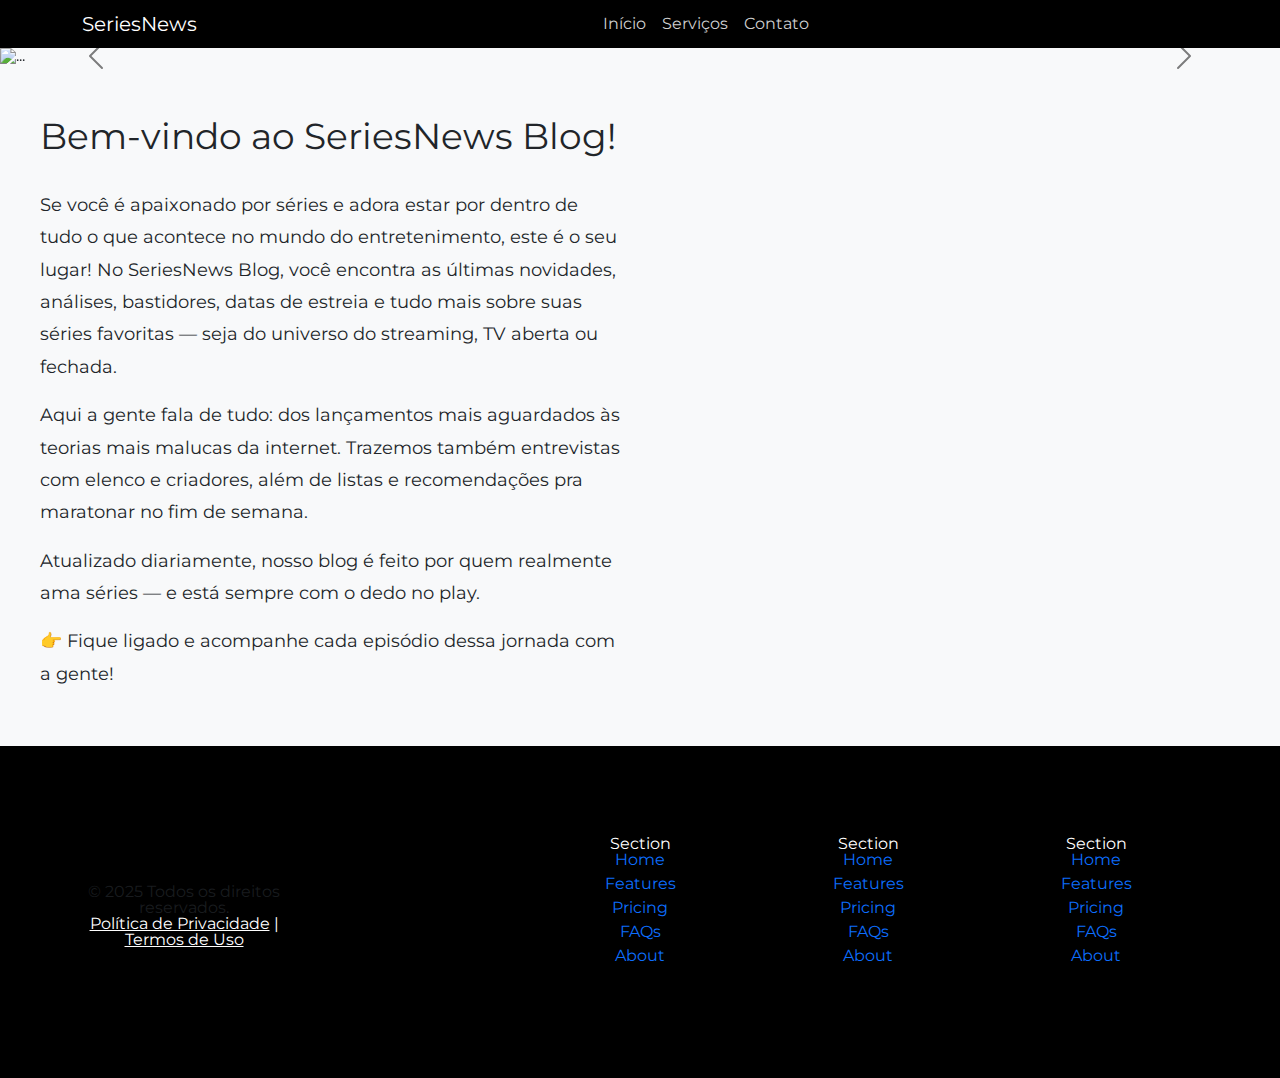
==== index.html @ c10a1f10 "Update MainPage" ====
<!DOCTYPE html>
<html lang="pt-br">

  <head>
    <meta charset="UTF-8">
    <meta name="viewport" content="width=device-width, initial-scale=1.0">
    <title>Series News</title>
    <link
      href="https://cdn.jsdelivr.net/npm/bootstrap@5.3.0/dist/css/bootstrap.min.css"
      rel="stylesheet">
    <link rel="stylesheet" href="/style/reset.css">
    <link rel="stylesheet" href="/style/styleSN.css">
    <link rel="stylesheet" href="/style/media.css">
    <link rel="stylesheet" href="/style/footer.css">
  </head>

  <body>
    <header>
      <nav class="navbar navbar-expand-lg navbar-dark">
        <div class="container">
          <a class="navbar-brand text-white" href="#">SeriesNews</a>
          <button class="navbar-toggler" type="button" data-bs-toggle="collapse"
            data-bs-target="#navbarNav">
            <span class="navbar-toggler-icon"></span>
          </button>
          <div
            class="collapse navbar-collapse justify-content-center text-center"
            id="navbarNav">
            <ul class="navbar-nav flex-lg-row flex-column">
              <li class="nav-item">
                <a class="nav-link" href="/index.html">Início</a>
              </li>
              <li class="nav-item">
                <a class="nav-link" href="#">Serviços</a>
              </li>
              <li class="nav-item">
                <a class="nav-link" href="/contact.html">Contato</a>
              </li>
            </ul>
          </div>
        </div>
      </nav>
    </header>
    <main>
      <div id="carouselExampleDark" class="carousel carousel-dark slide">
        <div class="carousel-indicators">
          <button type="button" data-bs-target="#carouselExampleDark"
            data-bs-slide-to="0" class="active" aria-current="true"
            aria-label="Slide 1"></button>
          <button type="button" data-bs-target="#carouselExampleDark"
            data-bs-slide-to="1" aria-label="Slide 2"></button>
          <button type="button" data-bs-target="#carouselExampleDark"
            data-bs-slide-to="2" aria-label="Slide 3"></button>
        </div>
        <div class="carousel-inner">
          <div class="carousel-item active" data-bs-interval="10000">
            <img
              src="https://initiate.alphacoders.com/image_requests/818342-final.jpeg"
              class="d-block w-100" alt="...">
            <div class="carousel-caption d-none d-md-block">
              <h5 class="text-danger">Breaking Bad</h5>
              <p class="text-danger">Descubra mais sobre a série mais aclamada
                do mundo!</p>
            </div>
          </div>
          <div class="carousel-item" data-bs-interval="2000">
            <img
              src="https://initiate.alphacoders.com/image_requests/818359-final.jpg"
              class="d-block w-100" alt="...">
            <div class="carousel-caption d-none d-md-block">
              <h5 class="text-danger">The Walking Dead</h5>
              <p class="text-danger">Descubra a trama do maior corno de Atlanta,
                atrás de uma vida tranquila em meio ao apocalipse zumbi!</p>
            </div>
          </div>
          <div class="carousel-item">
            <img
              src="https://initiate.alphacoders.com/image_requests/818355-final.jpg"
              class="d-block w-100" alt="...">
            <div class="carousel-caption d-none d-md-block">
              <h5 class="text-danger">Prison Break</h5>
              <p class="text-danger">A serie que você vai passar muita raiva com
                o irmão mais burro desse planeta.</p>
            </div>
          </div>
        </div>
        <button class="carousel-control-prev" type="button"
          data-bs-target="#carouselExampleDark" data-bs-slide="prev">
          <span class="carousel-control-prev-icon" aria-hidden="true"></span>
          <span class="visually-hidden">Previous</span>
        </button>
        <button class="carousel-control-next" type="button"
          data-bs-target="#carouselExampleDark" data-bs-slide="next">
          <span class="carousel-control-next-icon" aria-hidden="true"></span>
          <span class="visually-hidden">Next</span>
        </button>
      </div>
    </main>
    <aside>
      <div class="texto">
        <h1>Bem-vindo ao SeriesNews Blog!</h1>
        <p>Se você é apaixonado por séries e adora estar por dentro de tudo o
          que acontece no mundo do entretenimento, este é o seu lugar! No
          SeriesNews Blog, você encontra as últimas novidades, análises,
          bastidores, datas de estreia e tudo mais sobre suas séries favoritas —
          seja do universo do streaming, TV aberta ou fechada.</p>
        <p>Aqui a gente fala de tudo: dos lançamentos mais aguardados às teorias
          mais malucas da internet. Trazemos também entrevistas com elenco e
          criadores, além de listas e recomendações pra maratonar no fim de
          semana.</p>
        <p>Atualizado diariamente, nosso blog é feito por quem realmente ama
          séries — e está sempre com o dedo no play.</p>
        <p>👉 Fique ligado e acompanhe cada episódio dessa jornada com a
          gente!</p>
      </div>
      <div class="imagem-de-texto">
        <img
          src="https://bibliotecasecreta.home.blog/wp-content/uploads/2022/06/40-series-de-epoca.png?w=1280"
          alt class="imagem-de-series">
      </div>
    </aside>
    <footer class="custom-footer">
      <div class="container">
        <div class="row row-cols-1 row-cols-sm-2 row-cols-md-5 g-4">
          <div class="col mb-3">
            <a href="/"
              class="d-flex align-items-center mb-3 text-decoration-none">
              <svg class="bi me-2" width="40" height="32"><use
                  xlink:href="#bootstrap"></use></svg>
            </a>
            <p class="text-muted m-0">&copy; 2025 Todos os direitos
              reservados.</p>
            <p><a href="#">Política de Privacidade</a> | <a href="#">Termos de
                Uso</a></p>
          </div>

          <div class="col mb-3"></div>

          <div class="col mb-3">
            <h5>Section</h5>
            <ul class="nav flex-column">
              <li class="nav-item mb-2"><a href="#"
                  class="nav-link p-0">Home</a></li>
              <li class="nav-item mb-2"><a href="#"
                  class="nav-link p-0">Features</a></li>
              <li class="nav-item mb-2"><a href="#"
                  class="nav-link p-0">Pricing</a></li>
              <li class="nav-item mb-2"><a href="#"
                  class="nav-link p-0">FAQs</a></li>
              <li class="nav-item mb-2"><a href="#"
                  class="nav-link p-0">About</a></li>
            </ul>
          </div>

          <div class="col mb-3">
            <h5>Section</h5>
            <ul class="nav flex-column">
              <li class="nav-item mb-2"><a href="#"
                  class="nav-link p-0">Home</a></li>
              <li class="nav-item mb-2"><a href="#"
                  class="nav-link p-0">Features</a></li>
              <li class="nav-item mb-2"><a href="#"
                  class="nav-link p-0">Pricing</a></li>
              <li class="nav-item mb-2"><a href="#"
                  class="nav-link p-0">FAQs</a></li>
              <li class="nav-item mb-2"><a href="#"
                  class="nav-link p-0">About</a></li>
            </ul>
          </div>

          <div class="col mb-3">
            <h5>Section</h5>
            <ul class="nav flex-column">
              <li class="nav-item mb-2"><a href="#"
                  class="nav-link p-0">Home</a></li>
              <li class="nav-item mb-2"><a href="#"
                  class="nav-link p-0">Features</a></li>
              <li class="nav-item mb-2"><a href="#"
                  class="nav-link p-0">Pricing</a></li>
              <li class="nav-item mb-2"><a href="#"
                  class="nav-link p-0">FAQs</a></li>
              <li class="nav-item mb-2"><a href="#"
                  class="nav-link p-0">About</a></li>
            </ul>
          </div>
        </div>
      </div>
    </footer>

  </body>
  <script
    src="https://cdn.jsdelivr.net/npm/bootstrap@5.3.0/dist/js/bootstrap.bundle.min.js"></script>
</html>
---- style/styleSN.css ----
@import url('https://fonts.googleapis.com/css2?family=Montserrat:ital,wght@0,100..900;1,100..900&display=swap');

html,
body {
  background-color: #f8f9fa;
  font-family: 'Montserrat';
  height: 100%;
  margin: 0;
  display: flex;
  flex-direction: column;
}

body>footer {
  margin-top: auto;
}

.navbar {
  background-color: #000;
}

.navbar-nav .nav-link {
  color: #cfcfcf;
  transition: color 0.3s;
}

.navbar-nav .nav-link:hover {
  color: #ffffff;
}

.sobre-nos {
  max-width: 800px;
  margin: 100px auto;
  text-align: center;
}

.sobre-nos h1 {
  font-size: 3rem;
  margin-bottom: 20px;
}

.sobre-nos p {
  font-size: 1.25rem;
  color: #000000;
}
---- style/media.css ----
/*Tablet*/
@media (max-width: 820px) and (orientation:landscape){
    .imagem-de-series{
        width: 35vh;
        height: auto;
        width: 100%;
        border-radius: 8px;
        box-shadow: 0 4px 12px rgba(0,0,0,0.1);
    }
}

/*Computador*/

@media (min-width: 1000px){
    .imagem-de-series{
        width: 85vh;
        height: auto;
        width: 100%;
        border-radius: 8px;
        box-shadow: 0 4px 12px rgba(0,0,0,0.1);
    }
    aside{
        display: flex;
        padding: 40px;
        gap: 40px;
        justify-content: space-between;
        }
    .texto{
        flex: 1;
        min-width: 300px;
        max-width: 600px;
        line-height: 1.8;
        font-size: 18px;
    }
    .texto h1 {
        font-size: 36px;
        margin-bottom: 20px;
      }
    .texto p {
        margin-bottom: 16px;
    }
    .imagem-de-texto {
        flex: 1;
        min-width: 280px;
        max-width: 600px;
      }
      .imagem-de-texto{
        display: grid;
        align-items: center;
        
      }
}


/*Celular*/

@media (max-width: 768px) and (min-width: 430px) {
    .imagem-de-series{
        width: 35vh;
        height: auto;
        width: 100%;
        border-radius: 8px;
        box-shadow: 0 4px 12px rgba(0,0,0,0.1);
    }
      .imagem-de-texto{
        display: grid;
        align-items: center;
        
      }
    aside {
      flex-direction: column;
      padding: 20px;
    }
  
    .texto {
      font-size: 16px;
    }
  
    .texto h1 {
      font-size: 28px;
    }
  
    .imagem-de-texto {
      margin-top: 20px;
    }
}
---- style/footer.css ----
footer {
    background-color: #000000;
    color: #ffffff;
    text-align: center;
    padding: 90px 0;
  }
  
  footer a{
    color: #fff; 
    transition: color 0.5s;
  }
  
  footer a:hover {
    color: #00bcd4;
  }
  footer p:hover {
    color: #e0e0e0; 
  }
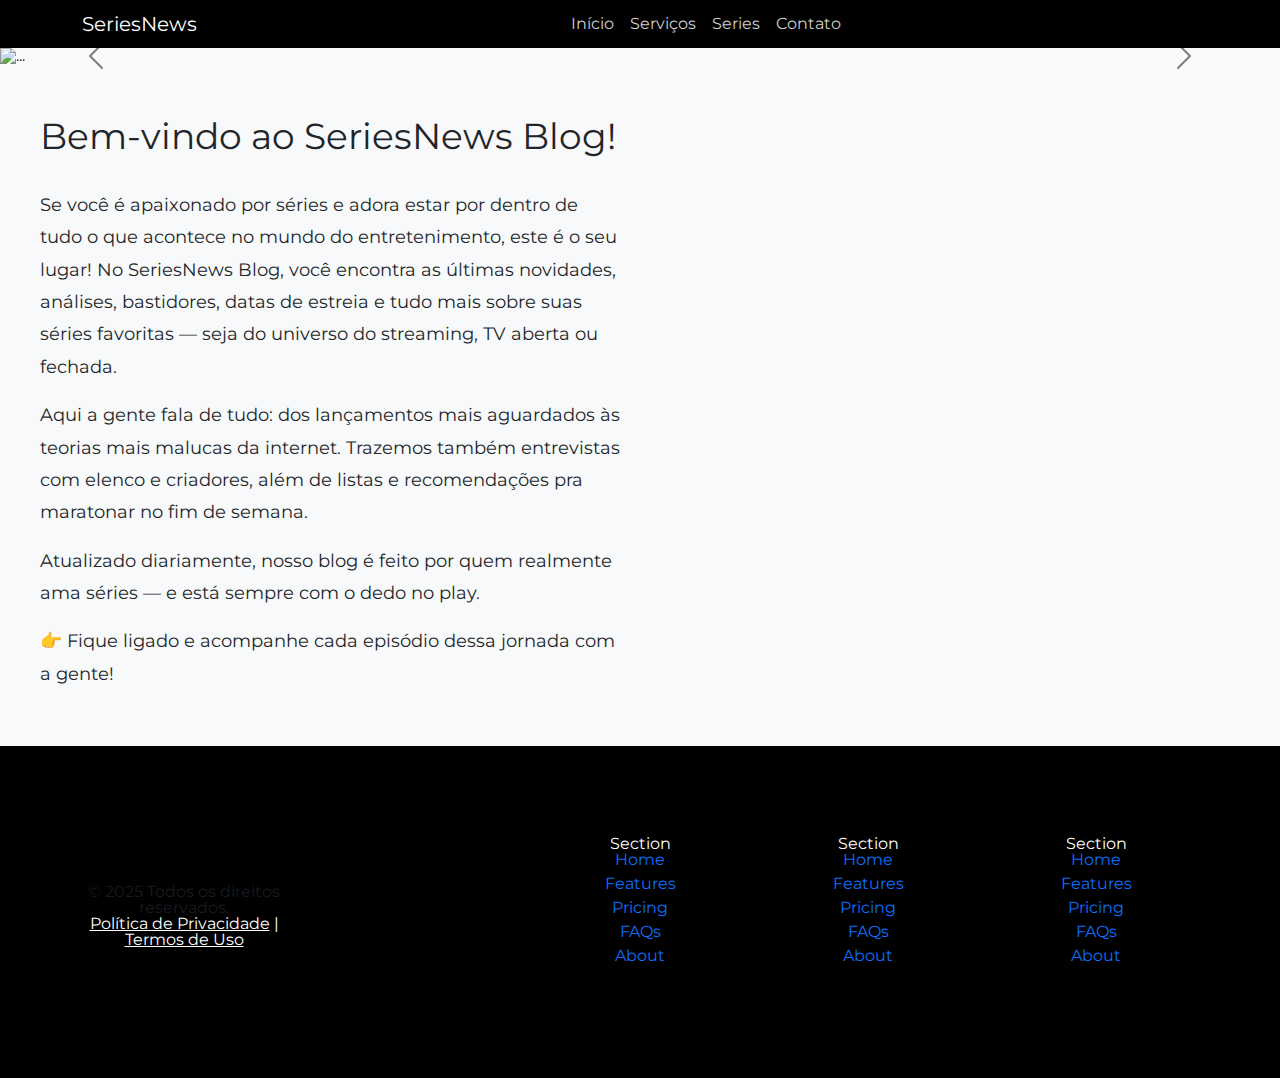
==== commit 451e94a5: "Add files via upload" ====
--- a/index.html
+++ b/index.html
@@ -1,193 +1,198 @@
-<!DOCTYPE html>
-<html lang="pt-br">
-
-  <head>
-    <meta charset="UTF-8">
-    <meta name="viewport" content="width=device-width, initial-scale=1.0">
-    <title>Series News</title>
-    <link
-      href="https://cdn.jsdelivr.net/npm/bootstrap@5.3.0/dist/css/bootstrap.min.css"
-      rel="stylesheet">
-    <link rel="stylesheet" href="/style/reset.css">
-    <link rel="stylesheet" href="/style/styleSN.css">
-    <link rel="stylesheet" href="/style/media.css">
-    <link rel="stylesheet" href="/style/footer.css">
-  </head>
-
-  <body>
-    <header>
-      <nav class="navbar navbar-expand-lg navbar-dark">
-        <div class="container">
-          <a class="navbar-brand text-white" href="#">SeriesNews</a>
-          <button class="navbar-toggler" type="button" data-bs-toggle="collapse"
-            data-bs-target="#navbarNav">
-            <span class="navbar-toggler-icon"></span>
-          </button>
-          <div
-            class="collapse navbar-collapse justify-content-center text-center"
-            id="navbarNav">
-            <ul class="navbar-nav flex-lg-row flex-column">
-              <li class="nav-item">
-                <a class="nav-link" href="/index.html">Início</a>
-              </li>
-              <li class="nav-item">
-                <a class="nav-link" href="#">Serviços</a>
-              </li>
-              <li class="nav-item">
-                <a class="nav-link" href="/contact.html">Contato</a>
-              </li>
-            </ul>
-          </div>
-        </div>
-      </nav>
-    </header>
-    <main>
-      <div id="carouselExampleDark" class="carousel carousel-dark slide">
-        <div class="carousel-indicators">
-          <button type="button" data-bs-target="#carouselExampleDark"
-            data-bs-slide-to="0" class="active" aria-current="true"
-            aria-label="Slide 1"></button>
-          <button type="button" data-bs-target="#carouselExampleDark"
-            data-bs-slide-to="1" aria-label="Slide 2"></button>
-          <button type="button" data-bs-target="#carouselExampleDark"
-            data-bs-slide-to="2" aria-label="Slide 3"></button>
-        </div>
-        <div class="carousel-inner">
-          <div class="carousel-item active" data-bs-interval="10000">
-            <img
-              src="https://initiate.alphacoders.com/image_requests/818342-final.jpeg"
-              class="d-block w-100" alt="...">
-            <div class="carousel-caption d-none d-md-block">
-              <h5 class="text-danger">Breaking Bad</h5>
-              <p class="text-danger">Descubra mais sobre a série mais aclamada
-                do mundo!</p>
-            </div>
-          </div>
-          <div class="carousel-item" data-bs-interval="2000">
-            <img
-              src="https://initiate.alphacoders.com/image_requests/818359-final.jpg"
-              class="d-block w-100" alt="...">
-            <div class="carousel-caption d-none d-md-block">
-              <h5 class="text-danger">The Walking Dead</h5>
-              <p class="text-danger">Descubra a trama do maior corno de Atlanta,
-                atrás de uma vida tranquila em meio ao apocalipse zumbi!</p>
-            </div>
-          </div>
-          <div class="carousel-item">
-            <img
-              src="https://initiate.alphacoders.com/image_requests/818355-final.jpg"
-              class="d-block w-100" alt="...">
-            <div class="carousel-caption d-none d-md-block">
-              <h5 class="text-danger">Prison Break</h5>
-              <p class="text-danger">A serie que você vai passar muita raiva com
-                o irmão mais burro desse planeta.</p>
-            </div>
-          </div>
-        </div>
-        <button class="carousel-control-prev" type="button"
-          data-bs-target="#carouselExampleDark" data-bs-slide="prev">
-          <span class="carousel-control-prev-icon" aria-hidden="true"></span>
-          <span class="visually-hidden">Previous</span>
-        </button>
-        <button class="carousel-control-next" type="button"
-          data-bs-target="#carouselExampleDark" data-bs-slide="next">
-          <span class="carousel-control-next-icon" aria-hidden="true"></span>
-          <span class="visually-hidden">Next</span>
-        </button>
-      </div>
-    </main>
-    <aside>
-      <div class="texto">
-        <h1>Bem-vindo ao SeriesNews Blog!</h1>
-        <p>Se você é apaixonado por séries e adora estar por dentro de tudo o
-          que acontece no mundo do entretenimento, este é o seu lugar! No
-          SeriesNews Blog, você encontra as últimas novidades, análises,
-          bastidores, datas de estreia e tudo mais sobre suas séries favoritas —
-          seja do universo do streaming, TV aberta ou fechada.</p>
-        <p>Aqui a gente fala de tudo: dos lançamentos mais aguardados às teorias
-          mais malucas da internet. Trazemos também entrevistas com elenco e
-          criadores, além de listas e recomendações pra maratonar no fim de
-          semana.</p>
-        <p>Atualizado diariamente, nosso blog é feito por quem realmente ama
-          séries — e está sempre com o dedo no play.</p>
-        <p>👉 Fique ligado e acompanhe cada episódio dessa jornada com a
-          gente!</p>
-      </div>
-      <div class="imagem-de-texto">
-        <img
-          src="https://bibliotecasecreta.home.blog/wp-content/uploads/2022/06/40-series-de-epoca.png?w=1280"
-          alt class="imagem-de-series">
-      </div>
-    </aside>
-    <footer class="custom-footer">
-      <div class="container">
-        <div class="row row-cols-1 row-cols-sm-2 row-cols-md-5 g-4">
-          <div class="col mb-3">
-            <a href="/"
-              class="d-flex align-items-center mb-3 text-decoration-none">
-              <svg class="bi me-2" width="40" height="32"><use
-                  xlink:href="#bootstrap"></use></svg>
-            </a>
-            <p class="text-muted m-0">&copy; 2025 Todos os direitos
-              reservados.</p>
-            <p><a href="#">Política de Privacidade</a> | <a href="#">Termos de
-                Uso</a></p>
-          </div>
-
-          <div class="col mb-3"></div>
-
-          <div class="col mb-3">
-            <h5>Section</h5>
-            <ul class="nav flex-column">
-              <li class="nav-item mb-2"><a href="#"
-                  class="nav-link p-0">Home</a></li>
-              <li class="nav-item mb-2"><a href="#"
-                  class="nav-link p-0">Features</a></li>
-              <li class="nav-item mb-2"><a href="#"
-                  class="nav-link p-0">Pricing</a></li>
-              <li class="nav-item mb-2"><a href="#"
-                  class="nav-link p-0">FAQs</a></li>
-              <li class="nav-item mb-2"><a href="#"
-                  class="nav-link p-0">About</a></li>
-            </ul>
-          </div>
-
-          <div class="col mb-3">
-            <h5>Section</h5>
-            <ul class="nav flex-column">
-              <li class="nav-item mb-2"><a href="#"
-                  class="nav-link p-0">Home</a></li>
-              <li class="nav-item mb-2"><a href="#"
-                  class="nav-link p-0">Features</a></li>
-              <li class="nav-item mb-2"><a href="#"
-                  class="nav-link p-0">Pricing</a></li>
-              <li class="nav-item mb-2"><a href="#"
-                  class="nav-link p-0">FAQs</a></li>
-              <li class="nav-item mb-2"><a href="#"
-                  class="nav-link p-0">About</a></li>
-            </ul>
-          </div>
-
-          <div class="col mb-3">
-            <h5>Section</h5>
-            <ul class="nav flex-column">
-              <li class="nav-item mb-2"><a href="#"
-                  class="nav-link p-0">Home</a></li>
-              <li class="nav-item mb-2"><a href="#"
-                  class="nav-link p-0">Features</a></li>
-              <li class="nav-item mb-2"><a href="#"
-                  class="nav-link p-0">Pricing</a></li>
-              <li class="nav-item mb-2"><a href="#"
-                  class="nav-link p-0">FAQs</a></li>
-              <li class="nav-item mb-2"><a href="#"
-                  class="nav-link p-0">About</a></li>
-            </ul>
-          </div>
-        </div>
-      </div>
-    </footer>
-
-  </body>
-  <script
-    src="https://cdn.jsdelivr.net/npm/bootstrap@5.3.0/dist/js/bootstrap.bundle.min.js"></script>
+<!DOCTYPE html>
+<html lang="pt-br">
+
+  <head>
+    <meta charset="UTF-8">
+    <meta name="viewport" content="width=device-width, initial-scale=1.0">
+    <title>Series News</title>
+    <link
+      href="https://cdn.jsdelivr.net/npm/bootstrap@5.3.0/dist/css/bootstrap.min.css"
+      rel="stylesheet">
+    <link rel="stylesheet" href="/style/reset.css">
+    <link rel="stylesheet" href="/style/styleSN.css">
+    <link rel="stylesheet" href="/style/media.css">
+    <link rel="stylesheet" href="/style/footer.css">
+  </head>
+
+  <body>
+    <header>
+      <nav class="navbar navbar-expand-lg navbar-dark">
+        <div class="container">
+          <a class="navbar-brand text-white" href="index.html">SeriesNews</a>
+          <button class="navbar-toggler" type="button" data-bs-toggle="collapse"
+            data-bs-target="#navbarNav">
+            <span class="navbar-toggler-icon"></span>
+          </button>
+          <div
+            class="collapse navbar-collapse justify-content-center text-center"
+            id="navbarNav">
+            <ul class="navbar-nav flex-lg-row flex-column">
+              <li class="nav-item">
+                <a class="nav-link" href="/index.html">Início</a>
+              </li>
+              <li class="nav-item">
+                <a class="nav-link" href="#">Serviços</a>
+              </li>
+              <li class="nav-item">
+                <a class="nav-link" href="prisonBreak.html">Series</a>
+              </li>
+              <li class="nav-item">
+                <a class="nav-link" href="/contact.html">Contato</a>
+              </li>
+            </ul>
+          </div>
+        </div>
+      </nav>
+    </header>
+    <main>
+      <div id="carouselExampleDark" class="carousel carousel-dark slide">
+        <div class="carousel-indicators">
+          <button type="button" data-bs-target="#carouselExampleDark"
+            data-bs-slide-to="0" class="active" aria-current="true"
+            aria-label="Slide 1"></button>
+          <button type="button" data-bs-target="#carouselExampleDark"
+            data-bs-slide-to="1" aria-label="Slide 2"></button>
+          <button type="button" data-bs-target="#carouselExampleDark"
+            data-bs-slide-to="2" aria-label="Slide 3"></button>
+        </div>
+        <div class="carousel-inner">
+          <div class="carousel-item active" data-bs-interval="10000">
+            <img
+              src="https://initiate.alphacoders.com/image_requests/818342-final.jpeg"
+              class="d-block w-100" alt="...">
+            <div class="carousel-caption d-none d-md-block">
+              <h5 class="text-danger">Breaking Bad</h5>
+              <p class="text-danger">Descubra mais sobre a série mais aclamada
+                do mundo!</p>
+            </div>
+          </div>
+          <div class="carousel-item" data-bs-interval="2000">
+            <img href="prisonBreak.html"
+              src="https://initiate.alphacoders.com/image_requests/818359-final.jpg"
+              class="d-block w-100" alt="...">
+            <div class="carousel-caption d-none d-md-block">
+              <h5 class="text-danger">The Walking Dead</h5>
+              <p class="text-danger">Descubra a trama do maior corno de Atlanta,
+                atrás de uma vida tranquila em meio ao apocalipse zumbi!</p>
+            </div>
+          </div>
+          <div class="carousel-item">
+            <a href="prisonBreak.html">
+              <img
+                src="https://initiate.alphacoders.com/image_requests/818355-final.jpg"
+                class="d-block w-100" alt="...">
+            </a>
+            <div class="carousel-caption d-none d-md-block">
+              <h5 class="text-danger">Prison Break</h5>
+              <p class="text-danger">A serie que você vai passar muita raiva com
+                o irmão mais burro desse planeta.</p>
+            </div>
+          </div>
+        </div>
+        <button class="carousel-control-prev" type="button"
+          data-bs-target="#carouselExampleDark" data-bs-slide="prev">
+          <span class="carousel-control-prev-icon" aria-hidden="true"></span>
+          <span class="visually-hidden">Previous</span>
+        </button>
+        <button class="carousel-control-next" type="button"
+          data-bs-target="#carouselExampleDark" data-bs-slide="next">
+          <span class="carousel-control-next-icon" aria-hidden="true"></span>
+          <span class="visually-hidden">Next</span>
+        </button>
+      </div>
+    </main>
+    <aside>
+      <div class="texto">
+        <h1>Bem-vindo ao SeriesNews Blog!</h1>
+        <p>Se você é apaixonado por séries e adora estar por dentro de tudo o
+          que acontece no mundo do entretenimento, este é o seu lugar! No
+          SeriesNews Blog, você encontra as últimas novidades, análises,
+          bastidores, datas de estreia e tudo mais sobre suas séries favoritas —
+          seja do universo do streaming, TV aberta ou fechada.</p>
+        <p>Aqui a gente fala de tudo: dos lançamentos mais aguardados às teorias
+          mais malucas da internet. Trazemos também entrevistas com elenco e
+          criadores, além de listas e recomendações pra maratonar no fim de
+          semana.</p>
+        <p>Atualizado diariamente, nosso blog é feito por quem realmente ama
+          séries — e está sempre com o dedo no play.</p>
+        <p>👉 Fique ligado e acompanhe cada episódio dessa jornada com a
+          gente!</p>
+      </div>
+      <div class="imagem-de-texto">
+        <img
+          src="https://bibliotecasecreta.home.blog/wp-content/uploads/2022/06/40-series-de-epoca.png?w=1280"
+          alt class="imagem-de-series">
+      </div>
+    </aside>
+    <footer class="custom-footer">
+      <div class="container">
+        <div class="row row-cols-1 row-cols-sm-2 row-cols-md-5 g-4">
+          <div class="col mb-3">
+            <a href="/"
+              class="d-flex align-items-center mb-3 text-decoration-none">
+              <svg class="bi me-2" width="40" height="32"><use
+                  xlink:href="#bootstrap"></use></svg>
+            </a>
+            <p class="text-muted m-0">&copy; 2025 Todos os direitos
+              reservados.</p>
+            <p><a href="#">Política de Privacidade</a> | <a href="#">Termos de
+                Uso</a></p>
+          </div>
+
+          <div class="col mb-3"></div>
+
+          <div class="col mb-3">
+            <h5>Section</h5>
+            <ul class="nav flex-column">
+              <li class="nav-item mb-2"><a href="#"
+                  class="nav-link p-0">Home</a></li>
+              <li class="nav-item mb-2"><a href="#"
+                  class="nav-link p-0">Features</a></li>
+              <li class="nav-item mb-2"><a href="#"
+                  class="nav-link p-0">Pricing</a></li>
+              <li class="nav-item mb-2"><a href="#"
+                  class="nav-link p-0">FAQs</a></li>
+              <li class="nav-item mb-2"><a href="#"
+                  class="nav-link p-0">About</a></li>
+            </ul>
+          </div>
+
+          <div class="col mb-3">
+            <h5>Section</h5>
+            <ul class="nav flex-column">
+              <li class="nav-item mb-2"><a href="#"
+                  class="nav-link p-0">Home</a></li>
+              <li class="nav-item mb-2"><a href="#"
+                  class="nav-link p-0">Features</a></li>
+              <li class="nav-item mb-2"><a href="#"
+                  class="nav-link p-0">Pricing</a></li>
+              <li class="nav-item mb-2"><a href="#"
+                  class="nav-link p-0">FAQs</a></li>
+              <li class="nav-item mb-2"><a href="#"
+                  class="nav-link p-0">About</a></li>
+            </ul>
+          </div>
+
+          <div class="col mb-3">
+            <h5>Section</h5>
+            <ul class="nav flex-column">
+              <li class="nav-item mb-2"><a href="#"
+                  class="nav-link p-0">Home</a></li>
+              <li class="nav-item mb-2"><a href="#"
+                  class="nav-link p-0">Features</a></li>
+              <li class="nav-item mb-2"><a href="#"
+                  class="nav-link p-0">Pricing</a></li>
+              <li class="nav-item mb-2"><a href="#"
+                  class="nav-link p-0">FAQs</a></li>
+              <li class="nav-item mb-2"><a href="#"
+                  class="nav-link p-0">About</a></li>
+            </ul>
+          </div>
+        </div>
+      </div>
+    </footer>
+
+  </body>
+  <script
+    src="https://cdn.jsdelivr.net/npm/bootstrap@5.3.0/dist/js/bootstrap.bundle.min.js"></script>
 </html>--- a/style/styleSN.css
+++ b/style/styleSN.css
@@ -1,44 +1,91 @@
-@import url('https://fonts.googleapis.com/css2?family=Montserrat:ital,wght@0,100..900;1,100..900&display=swap');
-
-html,
-body {
-  background-color: #f8f9fa;
-  font-family: 'Montserrat';
-  height: 100%;
-  margin: 0;
-  display: flex;
-  flex-direction: column;
-}
-
-body>footer {
-  margin-top: auto;
-}
-
-.navbar {
-  background-color: #000;
-}
-
-.navbar-nav .nav-link {
-  color: #cfcfcf;
-  transition: color 0.3s;
-}
-
-.navbar-nav .nav-link:hover {
-  color: #ffffff;
-}
-
-.sobre-nos {
-  max-width: 800px;
-  margin: 100px auto;
-  text-align: center;
-}
-
-.sobre-nos h1 {
-  font-size: 3rem;
-  margin-bottom: 20px;
-}
-
-.sobre-nos p {
-  font-size: 1.25rem;
-  color: #000000;
-}
+@import url('https://fonts.googleapis.com/css2?family=Montserrat:ital,wght@0,100..900;1,100..900&display=swap');
+
+html,
+body {
+  background-color: #f8f9fa;
+  font-family: 'Montserrat';
+  height: 100%;
+  margin: 0;
+  display: flex;
+  flex-direction: column;
+}
+
+body>footer {
+  margin-top: auto;
+}
+
+.navbar {
+  background-color: #000;
+}
+
+.navbar-nav .nav-link {
+  color: #cfcfcf;
+  transition: color 0.3s;
+}
+
+.navbar-nav .nav-link:hover {
+  color: #ffffff;
+}
+
+.sobre-nos {
+  max-width: 800px;
+  margin: 100px auto;
+  text-align: center;
+}
+
+.sobre-nos h1 {
+  font-size: 3rem;
+  margin-bottom: 20px;
+}
+
+.sobre-nos p {
+  font-size: 1.25rem;
+  color: #000000;
+}
+
+.team-section {
+  padding: 2rem;
+  background-color: #f9f9f9;
+  text-align: center;
+}
+
+.team-section h2 {
+  font-size: 1.8rem;
+  margin-bottom: 1.5rem;
+}
+
+.team-members {
+  display: grid;
+  gap: 2rem;
+  grid-template-columns: repeat(auto-fit, minmax(200px, 1fr));
+  justify-items: center;
+}
+
+.member {
+  max-width: 250px;
+}
+
+.member img {
+  width: 120px;
+  height: 120px;
+  object-fit: cover;
+  border-radius: 50%;
+  border: 3px solid #ccc;
+  margin-bottom: 1rem;
+}
+
+.member h3 {
+  font-size: 1.2rem;
+  margin: 0.5rem 0 0.3rem;
+}
+
+.member .role {
+  font-weight: bold;
+  color: #666;
+  margin-bottom: 0.5rem;
+}
+
+.member .desc {
+  font-size: 0.9rem;
+  color: #555;
+}--- a/style/media.css
+++ b/style/media.css
@@ -1,86 +1,117 @@
-/*Tablet*/
-@media (max-width: 820px) and (orientation:landscape){
-    .imagem-de-series{
-        width: 35vh;
-        height: auto;
-        width: 100%;
-        border-radius: 8px;
-        box-shadow: 0 4px 12px rgba(0,0,0,0.1);
-    }
-}
-
-/*Computador*/
-
-@media (min-width: 1000px){
-    .imagem-de-series{
-        width: 85vh;
-        height: auto;
-        width: 100%;
-        border-radius: 8px;
-        box-shadow: 0 4px 12px rgba(0,0,0,0.1);
-    }
-    aside{
-        display: flex;
-        padding: 40px;
-        gap: 40px;
-        justify-content: space-between;
-        }
-    .texto{
-        flex: 1;
-        min-width: 300px;
-        max-width: 600px;
-        line-height: 1.8;
-        font-size: 18px;
-    }
-    .texto h1 {
-        font-size: 36px;
-        margin-bottom: 20px;
-      }
-    .texto p {
-        margin-bottom: 16px;
-    }
-    .imagem-de-texto {
-        flex: 1;
-        min-width: 280px;
-        max-width: 600px;
-      }
-      .imagem-de-texto{
-        display: grid;
-        align-items: center;
-        
-      }
-}
-
-
-/*Celular*/
-
-@media (max-width: 768px) and (min-width: 430px) {
-    .imagem-de-series{
-        width: 35vh;
-        height: auto;
-        width: 100%;
-        border-radius: 8px;
-        box-shadow: 0 4px 12px rgba(0,0,0,0.1);
-    }
-      .imagem-de-texto{
-        display: grid;
-        align-items: center;
-        
-      }
-    aside {
-      flex-direction: column;
-      padding: 20px;
-    }
-  
-    .texto {
-      font-size: 16px;
-    }
-  
-    .texto h1 {
-      font-size: 28px;
-    }
-  
-    .imagem-de-texto {
-      margin-top: 20px;
-    }
+/*Tablet*/
+@media (max-width: 820px) and (orientation:landscape){
+  aside {
+    display: flex;
+    flex-direction: row;
+    flex-wrap: wrap;
+    justify-content: space-between;
+    align-items: center;
+    width: 100%;
+    gap: 20px;
+    padding: 10px;
+  }
+  .imagem-de-series{
+      height: auto;
+      width: 80%;
+      border-radius: 8px;
+      box-shadow: 0 4px 12px rgba(0,0,0,0.1);
+        
+    }
+  .imagem-de-texto{
+    flex: 1;
+    display: flex;
+    justify-content: center;
+    padding: 20px;
+    }
+  .texto{
+    flex: 1;
+    min-width: 300px;
+    max-width: 600px;
+    line-height: 1.8;
+    font-size: 12px;
+    display: flex;
+    justify-content: center;
+    flex-direction: column;
+    width: 100%;
+  }
+  .texto h1 {
+    font-size: 20px;
+    margin-bottom: 20px;
+  }
+}
+
+/*Computador*/
+
+@media (min-width: 1000px){
+    .imagem-de-series{
+        width: 85vh;
+        height: auto;
+        width: 100%;
+        border-radius: 8px;
+        box-shadow: 0 4px 12px rgba(0,0,0,0.1);
+    }
+    aside{
+        display: flex;
+        padding: 40px;
+        gap: 40px;
+        justify-content: space-between;
+        }
+    .texto{
+        flex: 1;
+        min-width: 300px;
+        max-width: 600px;
+        line-height: 1.8;
+        font-size: 18px;
+    }
+    .texto h1 {
+        font-size: 36px;
+        margin-bottom: 20px;
+      }
+    .texto p {
+        margin-bottom: 16px;
+    }
+    .imagem-de-texto {
+        flex: 1;
+        min-width: 280px;
+        max-width: 600px;
+      }
+      .imagem-de-texto{
+        display: grid;
+        align-items: center;
+        
+      }
+}
+
+
+/*Celular*/
+
+@media (max-width: 768px) and (min-width: 430px) {
+    .imagem-de-series{
+        width: 35vh;
+        height: auto;
+        width: 100%;
+        border-radius: 8px;
+        box-shadow: 0 4px 12px rgba(0,0,0,0.1);
+    }
+      .imagem-de-texto{
+        display: grid;
+        align-items: center;
+        
+      }
+    aside {
+      flex-direction: column;
+      padding: 20px;
+    }
+  
+    .texto {
+      font-size: 16px;
+    }
+  
+    .texto h1 {
+      font-size: 28px;
+    }
+  
+    .imagem-de-texto {
+      margin-top: 20px;
+    }
 }--- a/style/footer.css
+++ b/style/footer.css
@@ -1,18 +1,18 @@
-footer {
-    background-color: #000000;
-    color: #ffffff;
-    text-align: center;
-    padding: 90px 0;
-  }
-  
-  footer a{
-    color: #fff; 
-    transition: color 0.5s;
-  }
-  
-  footer a:hover {
-    color: #00bcd4;
-  }
-  footer p:hover {
-    color: #e0e0e0; 
+footer {
+    background-color: #000000;
+    color: #ffffff;
+    text-align: center;
+    padding: 90px 0;
+  }
+  
+  footer a{
+    color: #fff; 
+    transition: color 0.5s;
+  }
+  
+  footer a:hover {
+    color: #00bcd4;
+  }
+  footer p:hover {
+    color: #e0e0e0; 
   }